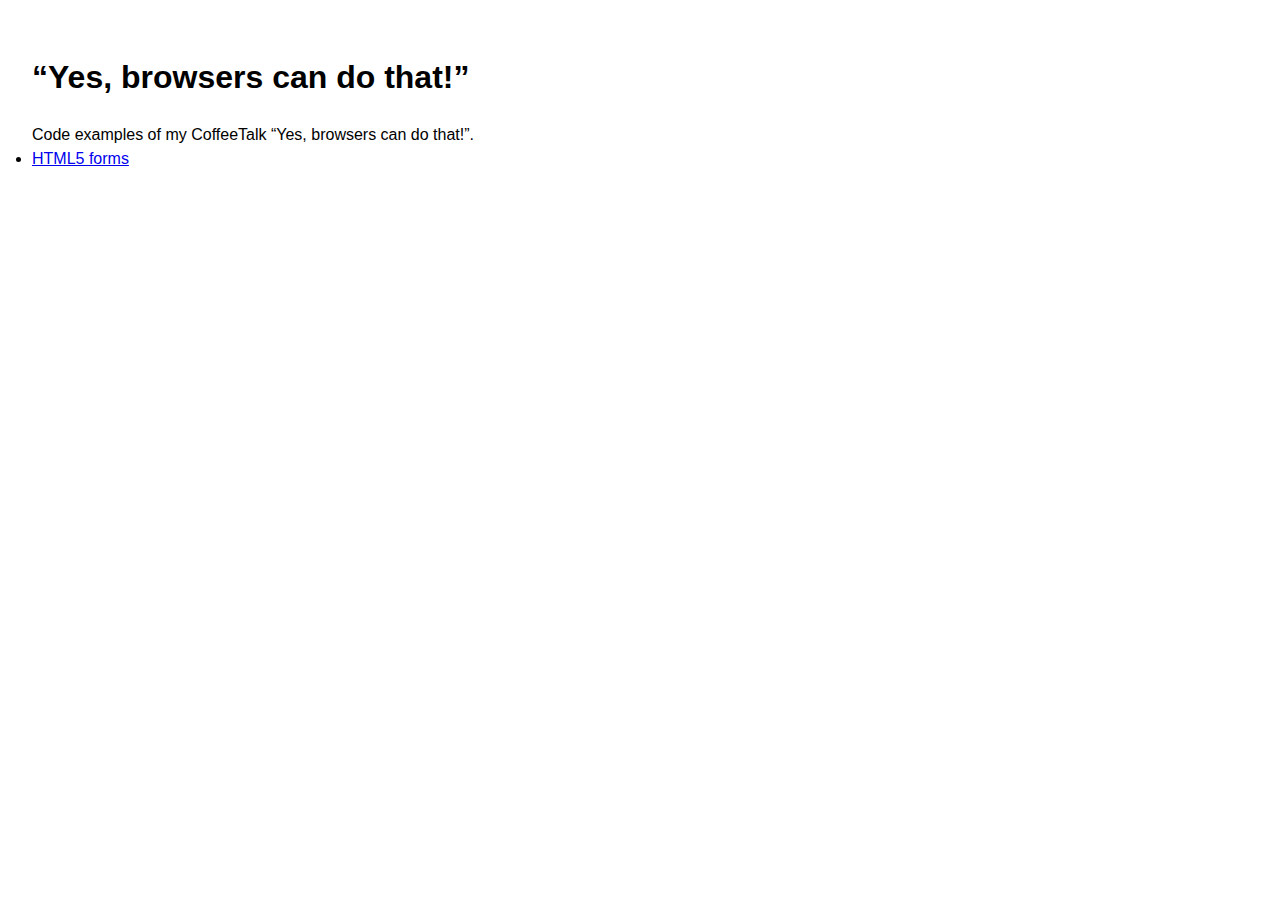
==== index.html @ 4ab8bd64 "Add root index.html. Change lang to en." ====
<!doctype html>
<html lang="en">
  <head>
    <meta charset="utf-8">
    <title>“Yes, browsers can do that!”</title>
    <link rel="stylesheet" href="styles/normalize.css">
    <link rel="stylesheet" href="styles/main.css">
  </head>
  <body>
    <h1>“Yes, browsers can do that!”</h1>
    <p>Code examples of my CoffeeTalk “Yes, browsers can do that!”.</p>
    <ul>
      <li><a href="01-html5-forms/index.html">HTML5 forms</a></li>
    </ul>
  </body>
</html>
---- styles/main.css ----
* {
  margin: 0;
  padding: 0;
}

html {
  font-family: "helvetica neue", helvetiva, sans-serif;
  font-size: 100%;
  line-height: 1.5;
  margin: 2em;
}

label {
  display: block;
  margin-bottom: 1em;
}

input {
  margin-right: 1em;
  width: 12em;
}
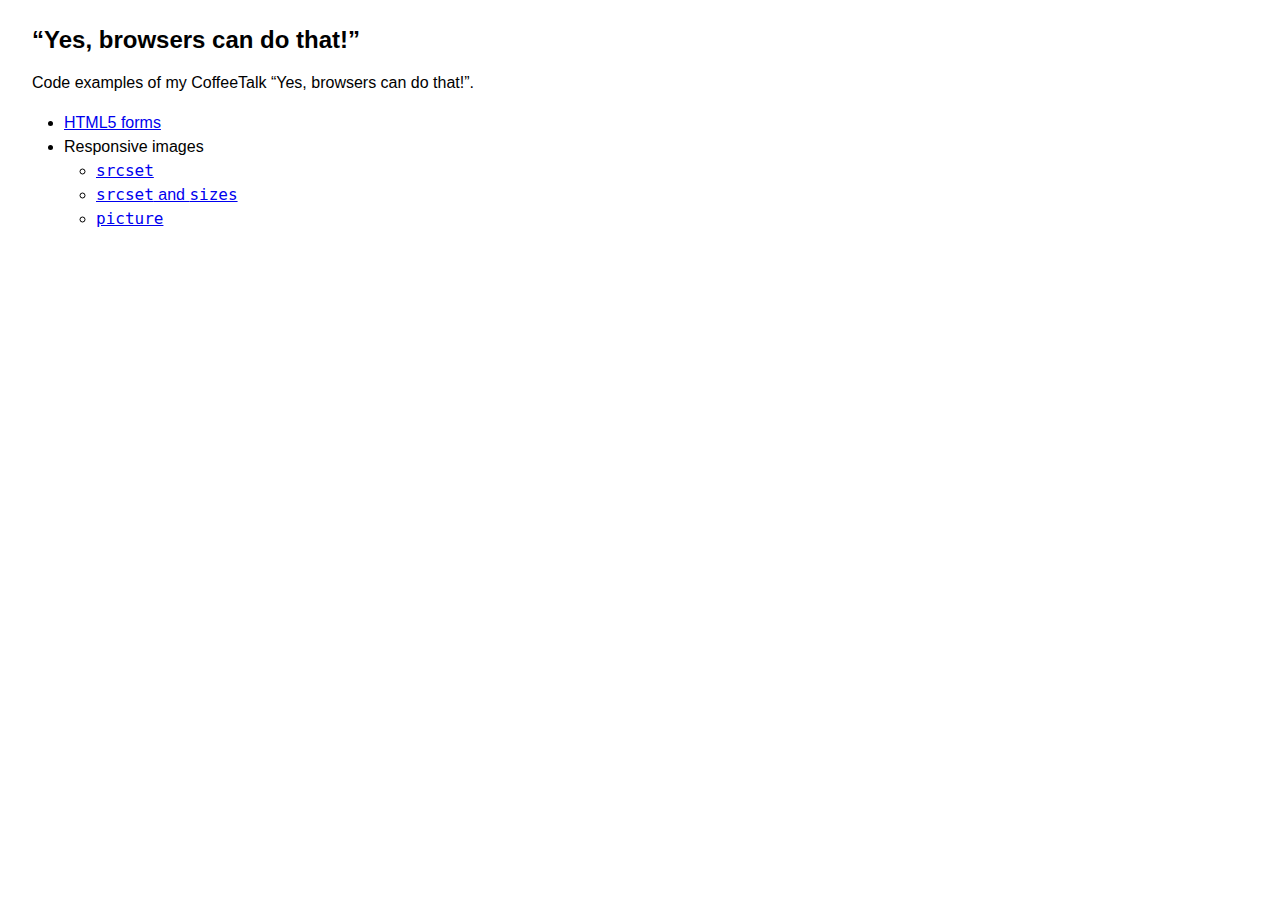
==== commit 86f0d1ee: "Add responsive image examples." ====
--- a/index.html
+++ b/index.html
@@ -5,12 +5,21 @@
     <title>“Yes, browsers can do that!”</title>
     <link rel="stylesheet" href="styles/normalize.css">
     <link rel="stylesheet" href="styles/main.css">
+    <meta name="viewport" content="width=device-width, initial-scale=1.0">
   </head>
   <body>
     <h1>“Yes, browsers can do that!”</h1>
     <p>Code examples of my CoffeeTalk “Yes, browsers can do that!”.</p>
     <ul>
       <li><a href="01-html5-forms/index.html">HTML5 forms</a></li>
+      <li>
+        Responsive images
+        <ul>
+          <li><a href="02-responsive-images/srcset.html"><code>srcset</code></a></li>
+          <li><a href="02-responsive-images/srcset-and-sizes.html"><code>srcset</code> and <code>sizes</code></a></li>
+          <li><a href="02-responsive-images/picture.html"><code>picture</code></a></li>
+        </ul>
+      </li>
     </ul>
   </body>
 </html>
--- a/styles/main.css
+++ b/styles/main.css
@@ -7,7 +7,22 @@
   font-family: "helvetica neue", helvetiva, sans-serif;
   font-size: 100%;
   line-height: 1.5;
-  margin: 2em;
+  margin: .5em 2em;
+}
+
+h1 {
+  font-size: 1.5em;
+  line-height: 1.3;
+}
+
+p,
+ul,
+form {
+  margin-bottom: 1em;
+}
+
+ul {
+  margin-left: 2em;
 }
 
 label {
@@ -18,4 +33,9 @@
 input {
   margin-right: 1em;
   width: 12em;
+}
+
+img {
+  display: block;
+  max-width: 100%;
 }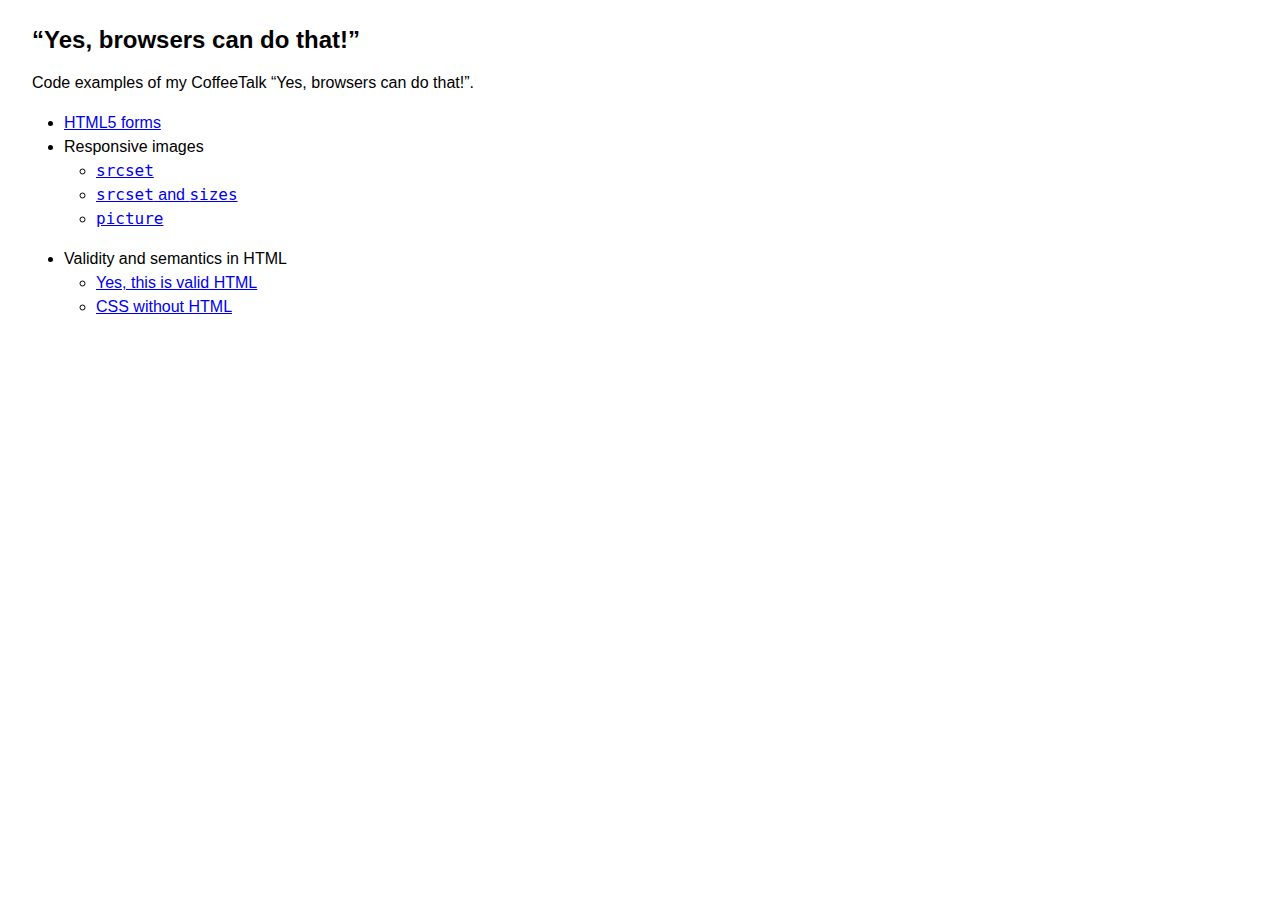
==== commit 534e5000: "Add semantics example." ====
--- a/index.html
+++ b/index.html
@@ -20,6 +20,13 @@
           <li><a href="02-responsive-images/picture.html"><code>picture</code></a></li>
         </ul>
       </li>
+      <li>
+        Validity and semantics in HTML
+        <ul>
+          <li><a href="03-validity-and-semantics-in-html/valid-html.html">Yes, this is valid HTML</a></li>
+          <li><a href="03-validity-and-semantics-in-html/css-without-html.html">CSS without HTML</a></li>
+        </ul>
+      </li>
     </ul>
   </body>
 </html>
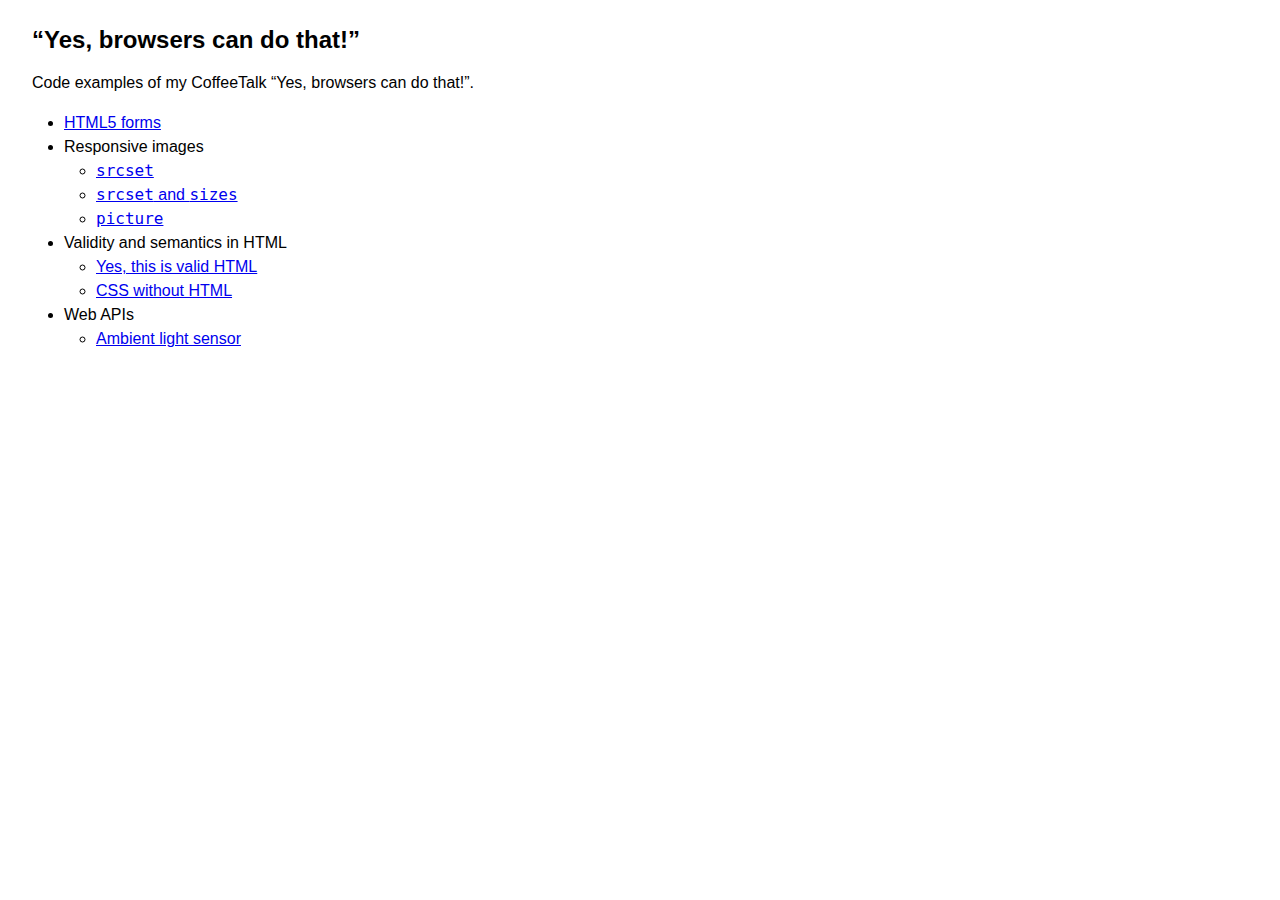
==== commit 3310f511: "Add Web APIs example." ====
--- a/index.html
+++ b/index.html
@@ -27,6 +27,12 @@
           <li><a href="03-validity-and-semantics-in-html/css-without-html.html">CSS without HTML</a></li>
         </ul>
       </li>
+      <li>
+        Web APIs
+        <ul>
+          <li><a href="04-web-apis/ambient-light-sensor.html">Ambient light sensor</a></li>
+        </ul>
+      </li>
     </ul>
   </body>
 </html>
--- a/styles/main.css
+++ b/styles/main.css
@@ -25,6 +25,10 @@
   margin-left: 2em;
 }
 
+ul ul {
+  margin-bottom: 0;
+}
+
 label {
   display: block;
   margin-bottom: 1em;
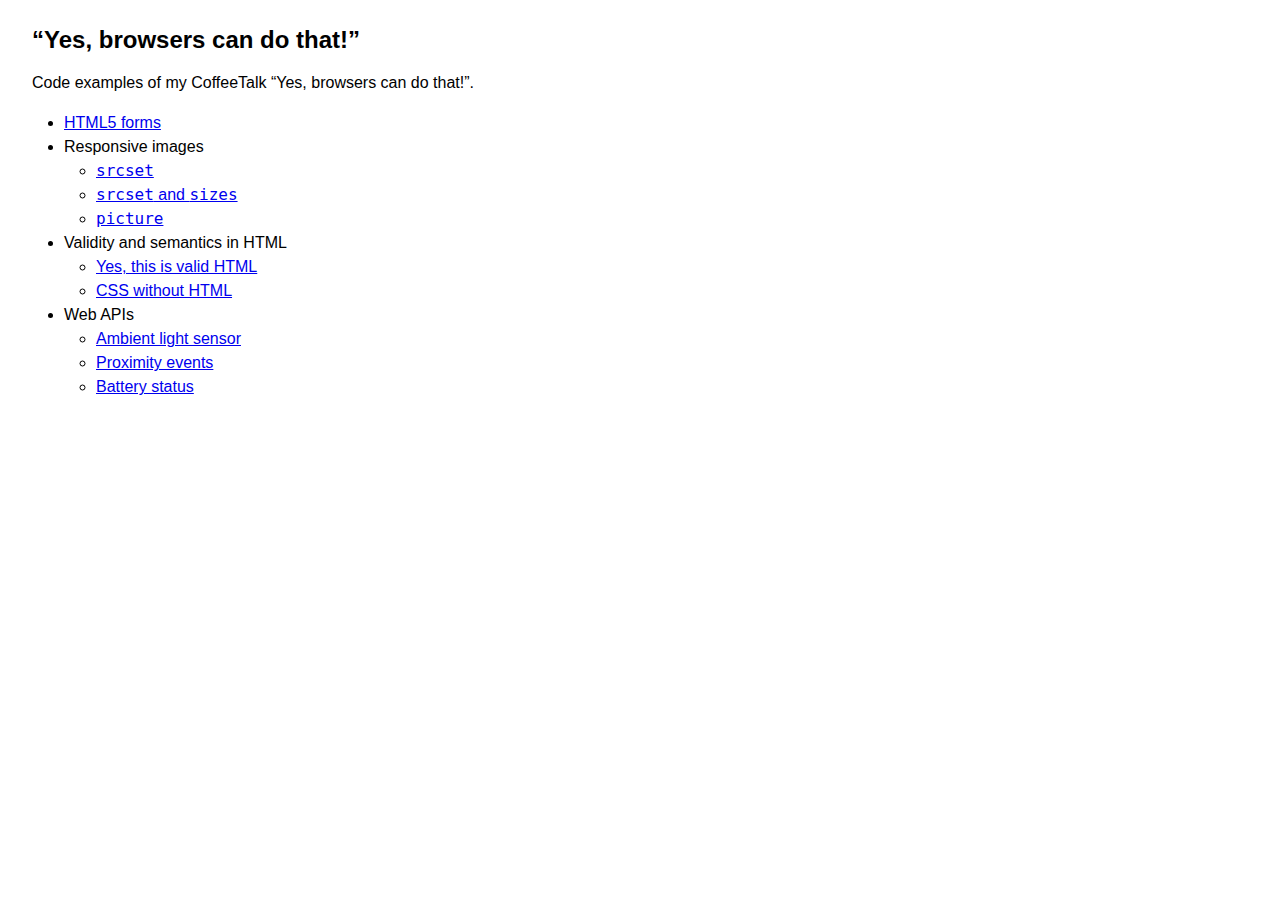
==== commit 9f8309f3: "Add proximity events. Add battery status." ====
--- a/index.html
+++ b/index.html
@@ -31,6 +31,8 @@
         Web APIs
         <ul>
           <li><a href="04-web-apis/ambient-light-sensor.html">Ambient light sensor</a></li>
+          <li><a href="04-web-apis/proximity-events.html">Proximity events</a></li>
+          <li><a href="04-web-apis/battery-status.html">Battery status</a></li>
         </ul>
       </li>
     </ul>
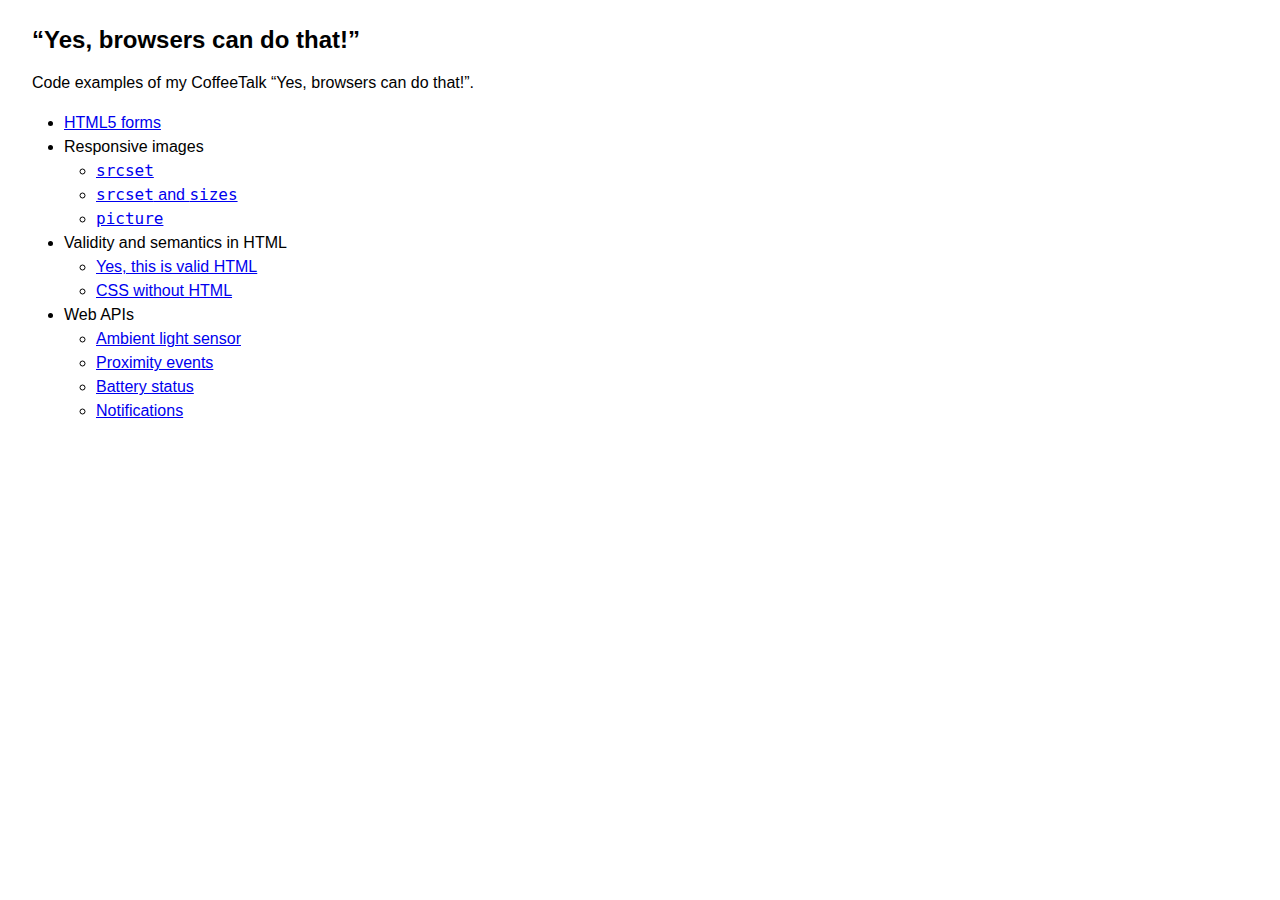
==== commit 27662d04: "Add notifications example." ====
--- a/index.html
+++ b/index.html
@@ -33,6 +33,7 @@
           <li><a href="04-web-apis/ambient-light-sensor.html">Ambient light sensor</a></li>
           <li><a href="04-web-apis/proximity-events.html">Proximity events</a></li>
           <li><a href="04-web-apis/battery-status.html">Battery status</a></li>
+          <li><a href="04-web-apis/notifications.html">Notifications</a></li>
         </ul>
       </li>
     </ul>
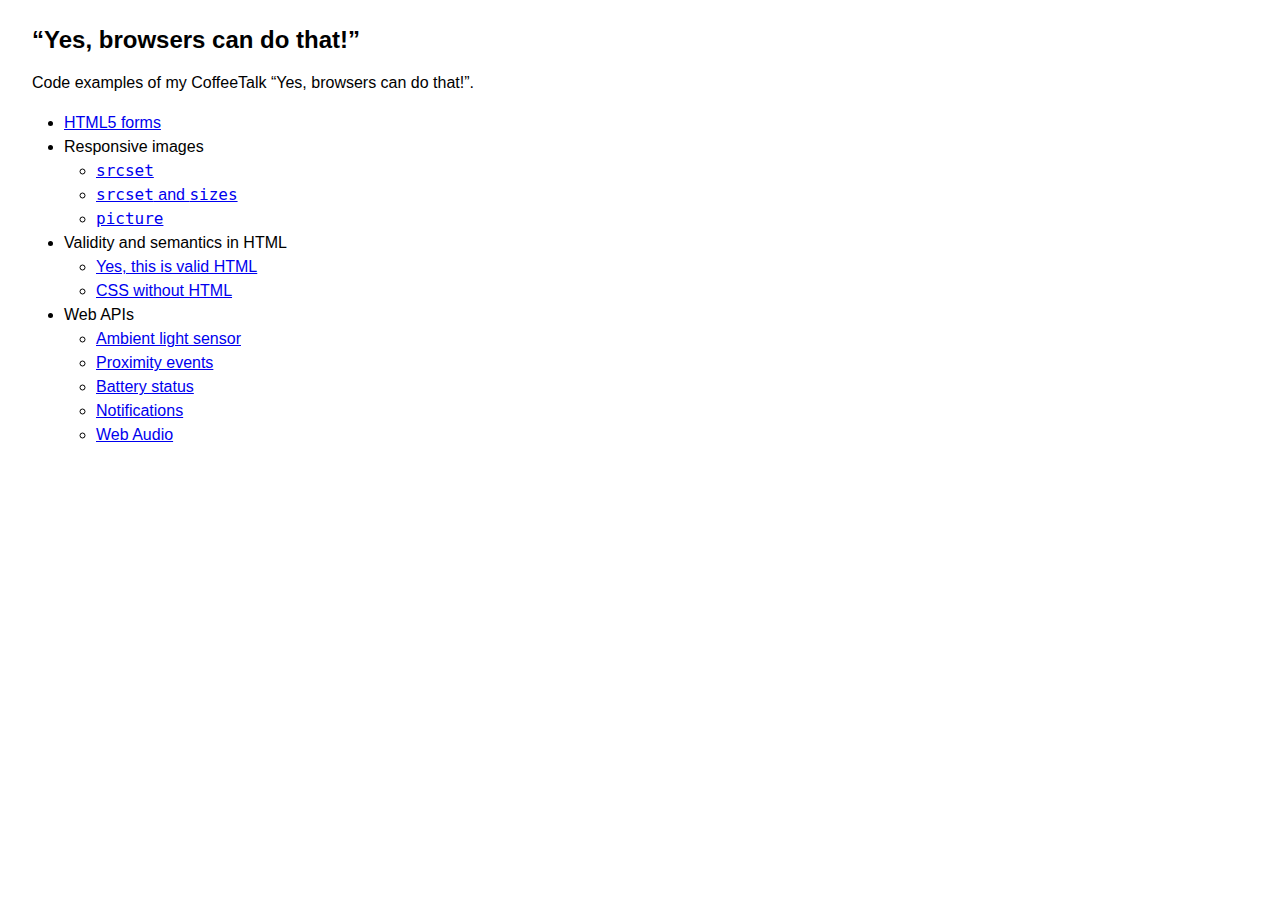
==== commit 2097279e: "Add Web Audio example." ====
--- a/index.html
+++ b/index.html
@@ -34,6 +34,7 @@
           <li><a href="04-web-apis/proximity-events.html">Proximity events</a></li>
           <li><a href="04-web-apis/battery-status.html">Battery status</a></li>
           <li><a href="04-web-apis/notifications.html">Notifications</a></li>
+          <li><a href="http://danielrapp.github.io/doppler/">Web Audio</a></li>
         </ul>
       </li>
     </ul>
